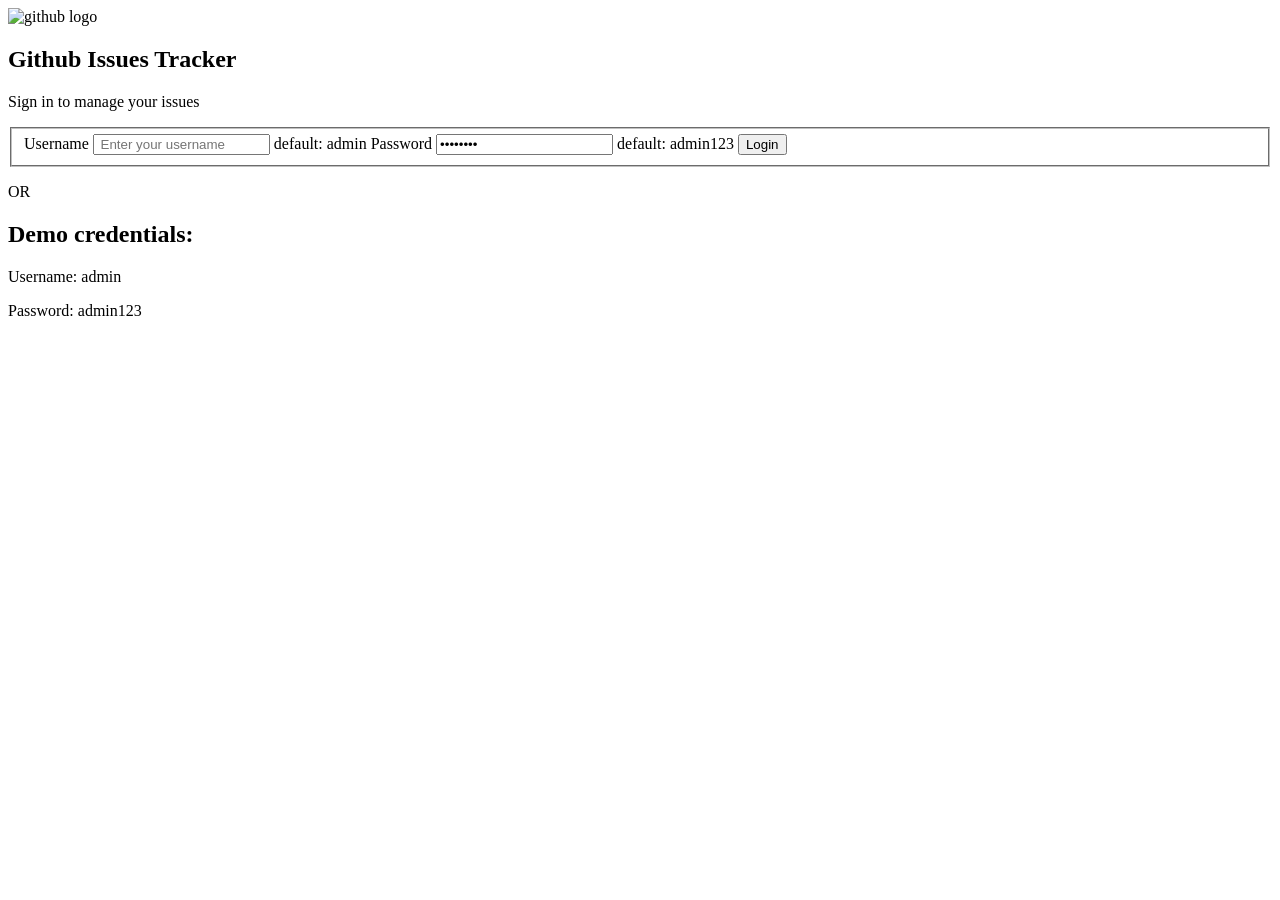
==== index.html @ 4d7ab81b "login page successfully complate" ====
<!DOCTYPE html>
<html lang="en" data-theme="light">
<head>
    <meta charset="UTF-8">
    <meta name="viewport" content="width=device-width, initial-scale=1.0">
    <title>Github Issues Tracker | Login Page</title>

    <!-- tailwind + daisyUI cdn  -->
    <link href="https://cdn.jsdelivr.net/npm/daisyui@5" rel="stylesheet" type="text/css" />
    <script src="https://cdn.jsdelivr.net/npm/@tailwindcss/browser@4"></script>

    <!-- font awesome cdn  -->
    <link rel="stylesheet" href="https://cdnjs.cloudflare.com/ajax/libs/font-awesome/7.0.1/css/all.min.css"
        integrity="sha512-2SwdPD6INVrV/lHTZbO2nodKhrnDdJK9/kg2XD1r9uGqPo1cUbujc+IYdlYdEErWNu69gVcYgdxlmVmzTWnetw=="
        crossorigin="anonymous" referrerpolicy="no-referrer" />

    <!-- google fonts + font family  -->
    <link rel="preconnect" href="https://fonts.googleapis.com">
    <link rel="preconnect" href="https://fonts.gstatic.com" crossorigin>
    <link href="https://fonts.googleapis.com/css2?family=Geist:wght@100..900&display=swap" rel="stylesheet">

    <!-- css file  -->
     <link rel="stylesheet" href="./style.css">



     <!-- optional  -->
    <link href="https://cdn.jsdelivr.net/npm/daisyui@5/themes.css" rel="stylesheet" type="text/css" />

</head>
<body class="min-h-screen max-w-md mx-auto bg-base-200 flex flex-col gap-4 items-center justify-center">

    <div>
        <img class="mx-auto" src="./assets/github-logo.png" alt="github logo">
        <h2 class="text-2xl font-bold">Github Issues Tracker</h2>
        <p class="text-gray-500">Sign in to manage your issues</p>
    </div>
    
    <div>
        <fieldset class="fieldset bg-base-200 border-base-300 rounded-box w-xs border p-4">
            <!-- <legend class="fieldset-legend">Login</legend> -->
        
            <label class="label font-bold text-base">Username</label>
            <input id="inputUsername" type="text" class="input" placeholder=" Enter your username" />
            <label class="text-blue-400">default: admin</label>
        
            <label class="label font-bold text-base">Password</label>
            <input id="inputPassword" type="password" class="input" value="admin123" placeholder="Enter your password" />
            <label class="text-blue-400">default: admin123</label>

            <button  id="loginBtn" class="btn btn-primary mt-4">Login</button>

        </fieldset>
    </div>
    <div class="relative border-t border-gray-300 w-xs ">
        <p class="absolute left-[150px] -top-3">OR</p>
        <div class="text-center pt-4">
            <h2 class="text-gray-500 mb-4">Demo credentials:</h2>
            <p><span class="font-medium">Username:</span> admin</p>
            <p><span class="font-medium">Password:</span> admin123</p>
        </div>
    </div>

    <script src="./javacript/script.js"></script>
</body>
</html>
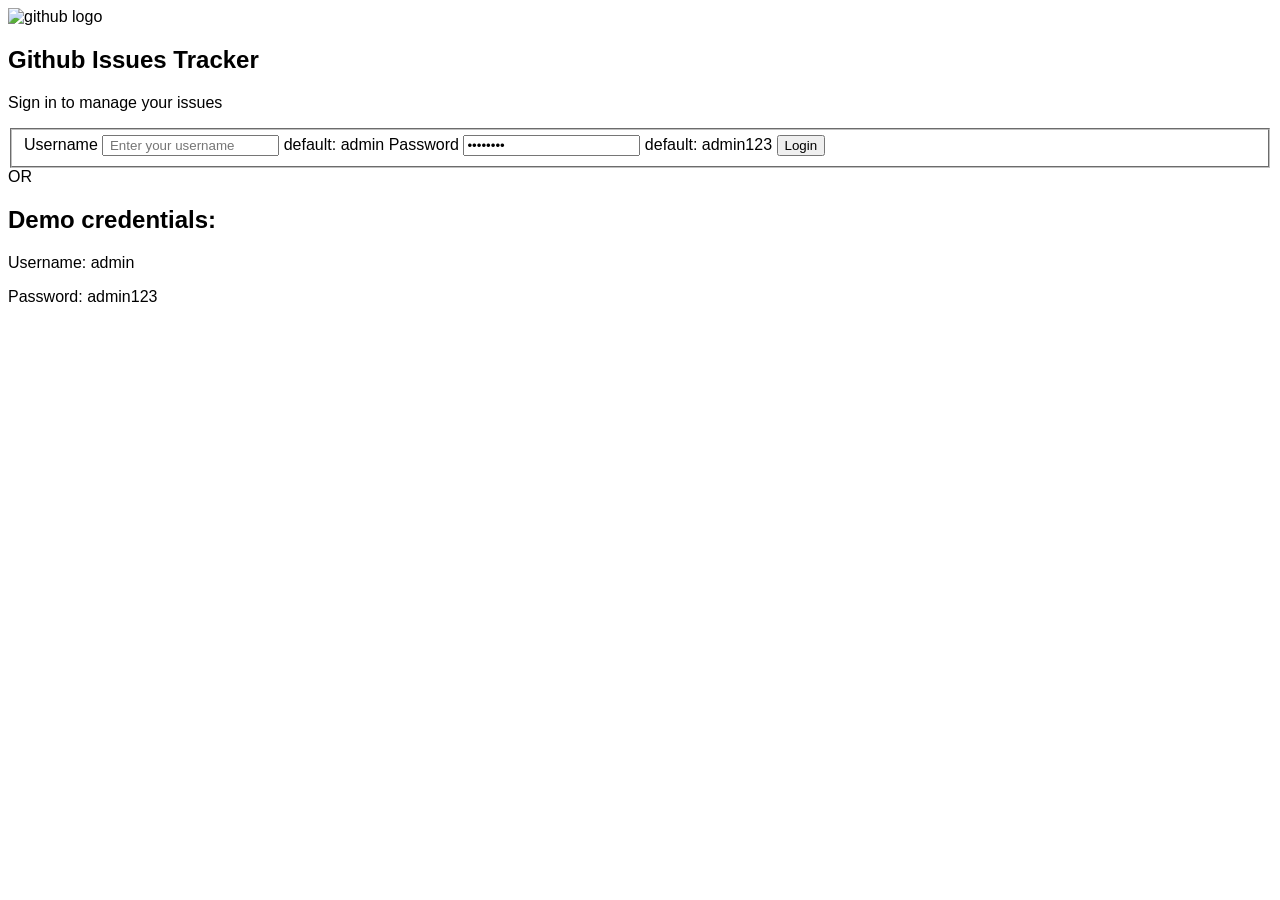
==== commit 3f61e1fe: "login page updated" ====
--- a/index.html
+++ b/index.html
@@ -28,38 +28,40 @@
     <link href="https://cdn.jsdelivr.net/npm/daisyui@5/themes.css" rel="stylesheet" type="text/css" />
 
 </head>
-<body class="min-h-screen max-w-md mx-auto bg-base-200 flex flex-col gap-4 items-center justify-center">
-
-    <div>
-        <img class="mx-auto" src="./assets/github-logo.png" alt="github logo">
-        <h2 class="text-2xl font-bold">Github Issues Tracker</h2>
-        <p class="text-gray-500">Sign in to manage your issues</p>
-    </div>
-    
-    <div>
-        <fieldset class="fieldset bg-base-200 border-base-300 rounded-box w-xs border p-4">
-            <!-- <legend class="fieldset-legend">Login</legend> -->
-        
-            <label class="label font-bold text-base">Username</label>
-            <input id="inputUsername" type="text" class="input" placeholder=" Enter your username" />
-            <label class="text-blue-400">default: admin</label>
-        
-            <label class="label font-bold text-base">Password</label>
-            <input id="inputPassword" type="password" class="input" value="admin123" placeholder="Enter your password" />
-            <label class="text-blue-400">default: admin123</label>
-
-            <button  id="loginBtn" class="btn btn-primary mt-4">Login</button>
-
-        </fieldset>
-    </div>
-    <div class="relative border-t border-gray-300 w-xs ">
-        <p class="absolute left-[150px] -top-3">OR</p>
-        <div class="text-center pt-4">
-            <h2 class="text-gray-500 mb-4">Demo credentials:</h2>
-            <p><span class="font-medium">Username:</span> admin</p>
-            <p><span class="font-medium">Password:</span> admin123</p>
+<body >
+    <section class="min-h-screen max-w-md mx-auto m-10 p-10 bg-base-200 grid grid-cols-1 gap-2 shadow-xl rounded-md">
+        <div class="text-center ">
+            <img class="mx-auto" src="./assets/github-logo.png" alt="github logo">
+            <h2 class="text-2xl font-bold">Github Issues Tracker</h2>
+            <p class="text-gray-500">Sign in to manage your issues</p>
         </div>
-    </div>
+        <div class="">
+            <fieldset class="fieldset  w-full ">
+                <!-- <legend class="fieldset-legend">Login</legend> -->
+            
+                <label class="label font-bold text-base">Username</label>
+                <input id="inputUsername" type="text" class="input w-full" placeholder=" Enter your username" />
+                <label class="text-blue-400">default: admin</label>
+            
+                <label class="label font-bold text-base">Password</label>
+                <input id="inputPassword" type="password" class="input w-full" value="admin123" placeholder="Enter your password" />
+                <label class="text-blue-400">default: admin123</label>
+            
+                <button id="loginBtn" class="btn btn-primary mt-4">Login</button>
+            
+            </fieldset>
+        </div>
+        <div class="relative border-t border-gray-300 w-full text-center my-6">
+            <span class="absolute left-1/2 -translate-x-1/2 -top-3 bg-white px-3 text-gray-500">
+                OR
+            </span>
+            <div class="text-center pt-4">
+                <h2 class="text-gray-500 mb-4">Demo credentials:</h2>
+                <p><span class="font-medium">Username:</span> admin</p>
+                <p><span class="font-medium">Password:</span> admin123</p>
+            </div>
+        </div>
+    </section>
 
     <script src="./javacript/script.js"></script>
 </body>
--- a/style.css
+++ b/style.css
@@ -0,0 +1,10 @@
+
+*{
+    font-family: "Geist", sans-serif;
+    /* background-color: #F8FAFC; */
+}
+
+.active{
+    background-color: #1D4ED8;
+    color: white;
+}
